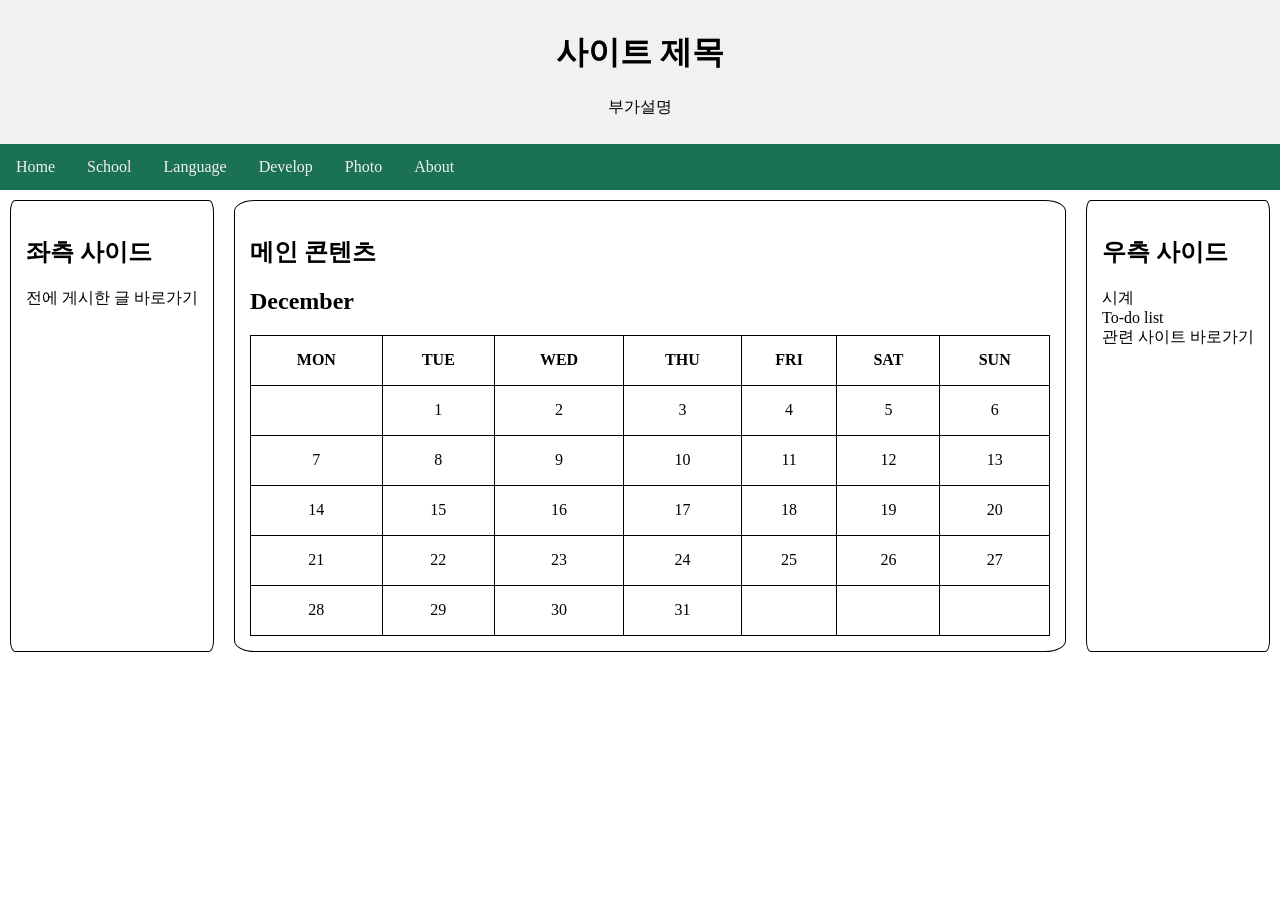
==== index.html @ 1baa9abf "border 및 calendar 설정" ====
<!doctype html>
<html>
  <head>
    <meta charset="utf-8" />
    <meta name="viewport" content="width=device-width, initial-scale=1" />
    <title>Document</title>
    <link href="CSS/style.css" rel="stylesheet" />
    <link href="CSS/calendar.css" rel="stylesheet" />
  </head>
  <body>
    <header>
      <h1>사이트 제목</h1>
      <p>부가설명</p>
    </header>

    <ul class="topnav">
      <li><a href="#">Home</a></li>
      <li><a href="#">School</a></li>
      <li><a href="#">Language</a></li>
      <li><a href="#">Develop</a></li>
      <li><a href="#">Photo</a></li>
      <li><a href="#">About</a></li>
    </ul>

    <div class="flex-container">
      <div>
        <h2 class="left-side">좌측 사이드</h2>
        <p>전에 게시한 글 바로가기</p>
      </div>

      <div class="calendar-content">
        <h2 class="main">메인 콘텐츠</h2>
        <div id="month"></div>
        <div id="calendar"></div>
        <script src="JS/script.js"></script>
        <script>
          try {
            if (
              typeof printMonth === "function" &&
              typeof printfCalender === "function"
            ) {
              printMonth();
              printfCalender();
            } else {
              console.error("달력 함수가 로드되지 않았습니다.");
            }
          } catch (e) {
            console.error("달력 생성 중 오류:", e.message);
          }
        </script>
      </div>

      <div>
        <h2 class="right-side">우측 사이드</h2>
        <div class="clock">시계</div>
        <div class="Todo">To-do list</div>
        <div class="other-site">관련 사이트 바로가기</div>
      </div>
    </div>
  </body>
</html>
---- CSS/style.css ----
* {
  box-sizing: border-box;
}

body {
  margin: 0;
  padding: 0;
}

header {
  background-color: #f1f1f1;
  padding: 10px;
  text-align: center;
}
ul.topnav {
  display: flex;
  list-style-type: none;
  margin: 0;
  padding: 0;
  background-color: #1b7154;
}
ul.topnav li a {
  display: block;
  color: #f1f1f1;
  padding: 14px 16px;
  text-decoration: none;
}

ul.topnav li a:hover {
  background-color: #dddddd;
  color: black;
}

div.flex-container {
  display: flex;
  flex-direction: row;
}

div.flex-container > div {
  margin: 10px;
  border-color: #001101;
  border: 1px solid;
  border-radius: 2.5%;
  padding: 15px;
}

@media screen and (max-width: 600px) {
  div.flex-container {
    flex-direction: column;
  }
}
---- CSS/calendar.css ----
.calendar-content {
  /* calender-content에서 수정 */
  flex: 2; /* 달력 공간을 더 넓게 설정 */
}

.calendar-content table {
  border-collapse: collapse;
  width: 100%;
}

.calendar-content td,
.calendar-content th {
  border: 1px solid black; /* 구분을 위해 테두리 추가 */
  height: 50px;
  text-align: center;
}
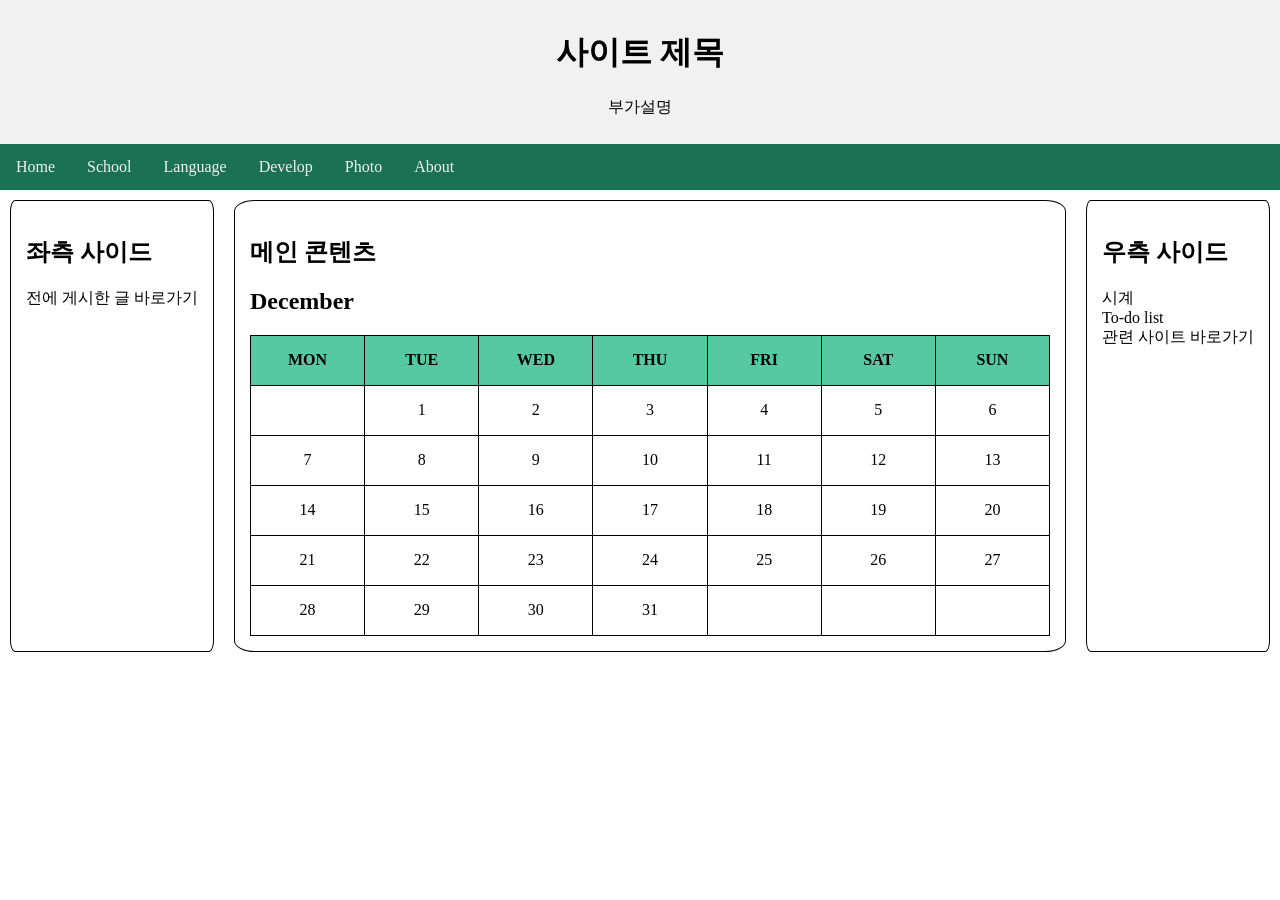
==== commit 674e7fdd: "calendar 수정" ====
--- a/index.html
+++ b/index.html
@@ -37,10 +37,10 @@
           try {
             if (
               typeof printMonth === "function" &&
-              typeof printfCalender === "function"
+              typeof printfCalendar === "function"
             ) {
               printMonth();
-              printfCalender();
+              printfCalendar();
             } else {
               console.error("달력 함수가 로드되지 않았습니다.");
             }
--- a/CSS/calendar.css
+++ b/CSS/calendar.css
@@ -6,11 +6,17 @@
 .calendar-content table {
   border-collapse: collapse;
   width: 100%;
+  table-layout: fixed;
 }
 
 .calendar-content td,
 .calendar-content th {
-  border: 1px solid black; /* 구분을 위해 테두리 추가 */
+  border: 1px solid black;
   height: 50px;
   text-align: center;
 }
+
+.calendar-content th {
+  background-color: #56c9a3;
+  color: rgb(0, 0, 0);
+}
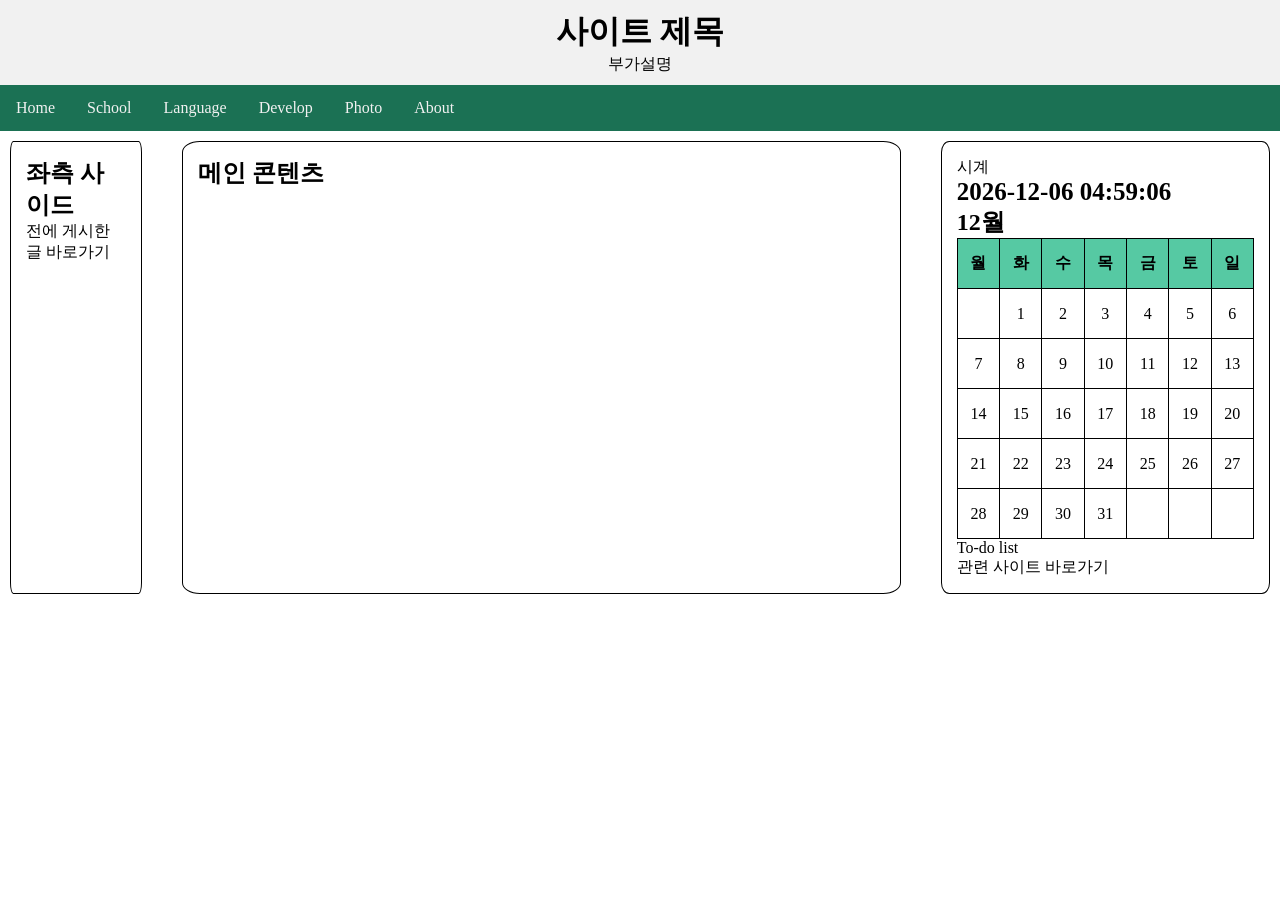
==== commit ca9b9a61: "반응형 웹 디자인으로 변경 및 구상도 변경" ====
--- a/index.html
+++ b/index.html
@@ -6,6 +6,8 @@
     <title>Document</title>
     <link href="CSS/style.css" rel="stylesheet" />
     <link href="CSS/calendar.css" rel="stylesheet" />
+    <link href="CSS/left_side.css" rel="stylesheet" />
+    <link href="CSS/right_side.css" rel="stylesheet" />
   </head>
   <body>
     <header>
@@ -21,41 +23,51 @@
       <li><a href="#">Photo</a></li>
       <li><a href="#">About</a></li>
     </ul>
+    <div class="flex-box">
+      <div class="flex-container">
+        <div class="left-side">
+          <h2>좌측 사이드</h2>
+          <p>전에 게시한 글 바로가기</p>
+        </div>
 
-    <div class="flex-container">
-      <div>
-        <h2 class="left-side">좌측 사이드</h2>
-        <p>전에 게시한 글 바로가기</p>
-      </div>
+        <div class="main-content">
+          <h2 class="main">메인 콘텐츠</h2>
+        </div>
 
-      <div class="calendar-content">
-        <h2 class="main">메인 콘텐츠</h2>
-        <div id="month"></div>
-        <div id="calendar"></div>
-        <script src="JS/script.js"></script>
-        <script>
-          try {
-            if (
-              typeof printMonth === "function" &&
-              typeof printfCalendar === "function"
-            ) {
-              printMonth();
-              printfCalendar();
-            } else {
-              console.error("달력 함수가 로드되지 않았습니다.");
-            }
-          } catch (e) {
-            console.error("달력 생성 중 오류:", e.message);
-          }
-        </script>
-      </div>
-
-      <div>
-        <h2 class="right-side">우측 사이드</h2>
-        <div class="clock">시계</div>
-        <div class="Todo">To-do list</div>
-        <div class="other-site">관련 사이트 바로가기</div>
+        <div class="right-side">
+          <div class="clock">
+            시계
+            <div class="clock-digital" id="clock_digital">
+              <script src="JS/clock_script.js"></script>
+            </div>
+          </div>
+          <div class="calendar-content">
+            <div class="clock-digital" id="clock_digital">
+              <script src="JS/clock_script.js"></script>
+            </div>
+            <div id="month"></div>
+            <div id="calendar"></div>
+          </div>
+          <div class="Todo">To-do list</div>
+          <div class="other-site">관련 사이트 바로가기</div>
+        </div>
       </div>
     </div>
   </body>
+  <script src="JS/calendar_script.js"></script>
+  <script>
+    try {
+      if (
+        typeof printMonth === "function" &&
+        typeof printfCalendar === "function"
+      ) {
+        printMonth();
+        printfCalendar();
+      } else {
+        console.error("달력 함수가 로드되지 않았습니다.");
+      }
+    } catch (e) {
+      console.error("달력 생성 중 오류:", e.message);
+    }
+  </script>
 </html>
--- a/CSS/style.css
+++ b/CSS/style.css
@@ -1,8 +1,5 @@
 * {
   box-sizing: border-box;
-}
-
-body {
   margin: 0;
   padding: 0;
 }
@@ -30,22 +27,58 @@
   background-color: #dddddd;
   color: black;
 }
-
-div.flex-container {
+/* 3단 레이아웃을 감싸는 컨테이너 */
+.flex-container {
   display: flex;
   flex-direction: row;
+  width: 100%;
+  gap: 20px; /* 요소 간격 */
 }
 
-div.flex-container > div {
-  margin: 10px;
-  border-color: #001101;
-  border: 1px solid;
-  border-radius: 2.5%;
-  padding: 15px;
+/* 좌측 사이드바: 고정 크기 또는 최소 크기 확보 */
+.left-side {
+  flex: 0.3 0.3 120px; /* grow: 1, shrink: 1, basis: 200px */
+  min-width: 100px; /* 내용이 잘리는 에러 방지 */
 }
 
-@media screen and (max-width: 600px) {
-  div.flex-container {
-    flex-direction: column;
+/* 메인 콘텐츠: 사이드바보다 더 넓은 비율 유지 */
+.main-content {
+  flex: 3 1 600px; /* 메인이 더 많은 공간을 차지하도록 설정 */
+  min-width: 420px; /* 모바일 최소 화면에서도 버틸 수 있는 하한선 */
+}
+
+/* 우측 사이드바 */
+.right-side {
+  flex: 2 2 250px;
+  min-width: 150px;
+}
+
+/* 반응형 웹 디자인을 위한 미디어 쿼리 
+  태블릿 및 모바일 환경(1024px 이하)에서 레이아웃 붕괴 방지
+*/
+@media (max-width: 1024px) {
+  .flex-container {
+    flex-direction: column; /* 세로 배치로 전환 */
+  }
+
+  .left-side,
+  .right-side {
+    flex: 1 1 50%; /* 모든 영역이 가로 너비를 가득 채우도록 변경 */
+    min-width: 0; /* 세로 배치에서는 최소 너비 제한 해제 */
+  }
+
+  .main-content {
+    flex: 1 1 100%; /* 모든 영역이 가로 너비를 가득 채우도록 변경 */
+    min-width: 0; /* 세로 배치에서는 최소 너비 제한 해제 */
+  }
+  /* 모바일에서 우측 위젯(시계, 달력)을 하단으로 내리거나 순서 조정 가능 */
+  .left-side {
+    order: 2; /* 카테고리를 메인 아래로 */
+  }
+  .main-content {
+    order: 1; /* 글 내용이 모바일에서 가장 먼저 보이도록 설정 */
+  }
+  .right-side {
+    order: 3; /* 위젯들을 가장 아래로 */
   }
 }
--- a/CSS/right_side.css
+++ b/CSS/right_side.css
@@ -0,0 +1,17 @@
+* {
+  box-sizing: border-box;
+  margin: 0;
+  padding: 0;
+}
+
+div.flex-container > div {
+  margin: 10px;
+  border-color: #001101;
+  border: 1px solid;
+  border-radius: 2.5%;
+  padding: 15px;
+}
+.clock-digital {
+  font-size: 25px;
+  font-weight: bold;
+}
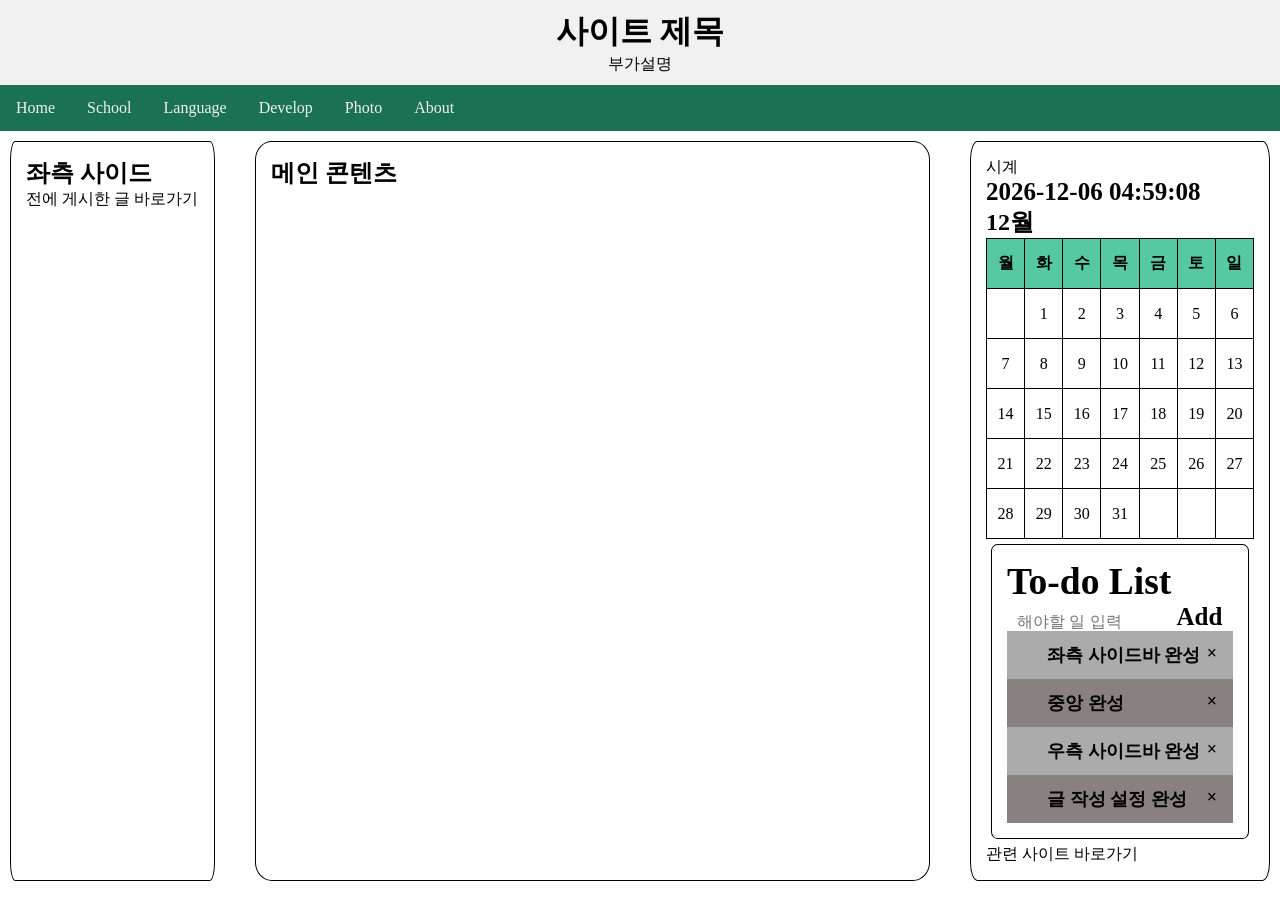
==== commit 5af0141b: "To-do List 완성" ====
--- a/index.html
+++ b/index.html
@@ -37,18 +37,23 @@
         <div class="right-side">
           <div class="clock">
             시계
-            <div class="clock-digital" id="clock_digital">
-              <script src="JS/clock_script.js"></script>
-            </div>
+            <div class="clock-digital" id="clock_digital"></div>
           </div>
           <div class="calendar-content">
-            <div class="clock-digital" id="clock_digital">
-              <script src="JS/clock_script.js"></script>
-            </div>
             <div id="month"></div>
             <div id="calendar"></div>
           </div>
-          <div class="Todo">To-do list</div>
+          <div class="Todo" id="Todo">
+            <h2>To-do List</h2>
+            <input type="text" id="TodoInput" placeholder="해야할 일 입력" />
+            <span onclick="addTodo()" class="add-btn">Add</span>
+            <ul class="List" id="List">
+              <li>좌측 사이드바 완성</li>
+              <li>중앙 완성</li>
+              <li>우측 사이드바 완성</li>
+              <li>글 작성 설정 완성</li>
+            </ul>
+          </div>
           <div class="other-site">관련 사이트 바로가기</div>
         </div>
       </div>
@@ -70,4 +75,6 @@
       console.error("달력 생성 중 오류:", e.message);
     }
   </script>
+  <script src="JS/clock_script.js"></script>
+  <script src="JS/To_do.js"></script>
 </html>
--- a/CSS/style.css
+++ b/CSS/style.css
@@ -37,8 +37,8 @@
 
 /* 좌측 사이드바: 고정 크기 또는 최소 크기 확보 */
 .left-side {
-  flex: 0.3 0.3 120px; /* grow: 1, shrink: 1, basis: 200px */
-  min-width: 100px; /* 내용이 잘리는 에러 방지 */
+  flex: 1 1 180px; /* grow: 1, shrink: 1, basis: 200px */
+  min-width: 150px; /* 내용이 잘리는 에러 방지 */
 }
 
 /* 메인 콘텐츠: 사이드바보다 더 넓은 비율 유지 */
@@ -63,7 +63,7 @@
 
   .left-side,
   .right-side {
-    flex: 1 1 50%; /* 모든 영역이 가로 너비를 가득 채우도록 변경 */
+    flex: 1 1 100%; /* 모든 영역이 가로 너비를 가득 채우도록 변경 */
     min-width: 0; /* 세로 배치에서는 최소 너비 제한 해제 */
   }
 
--- a/CSS/right_side.css
+++ b/CSS/right_side.css
@@ -15,3 +15,124 @@
   font-size: 25px;
   font-weight: bold;
 }
+.Todo {
+  font-size: 25px;
+  font-weight: bold;
+  box-sizing: border-box;
+  margin: 5px;
+  border-color: #001101;
+  border: 1px solid;
+  border-radius: 2.5%;
+  padding: 15px;
+}
+
+.Todo ul {
+  margin: 0;
+  padding: 0;
+}
+
+/* Style the list items */
+.Todo ul li {
+  cursor: pointer;
+  position: relative;
+  padding: 12px 8px 12px 40px;
+  list-style-type: none;
+  background: #898080;
+  font-size: 18px;
+  transition: 0.2s;
+
+  /* make the list items unselectable */
+  -webkit-user-select: none;
+  -moz-user-select: none;
+  -ms-user-select: none;
+  user-select: none;
+}
+
+/* Set all odd list items to a different color (zebra-stripes) */
+.Todo ul li:nth-child(odd) {
+  background: #ababab;
+}
+
+/* Darker background-color on hover */
+.Todo ul li:hover {
+  background: #d0c4c4;
+}
+
+/* When clicked on, add a background color and strike out text */
+.Todo ul li.checked {
+  background: #bdbbbb;
+  color: #888888;
+  text-decoration: line-through;
+}
+
+/* Add a "checked" mark when clicked on */
+.Todo ul li.checked::before {
+  content: "";
+  position: absolute;
+  border-color: #968c8c;
+  border-style: solid;
+  border-width: 0 2px 2px 0;
+  top: 10px;
+  left: 16px;
+  transform: rotate(45deg);
+  height: 15px;
+  width: 7px;
+}
+
+/* Style the close button */
+.Todo .close {
+  position: absolute;
+  right: 0;
+  top: 0;
+  padding: 12px 16px 12px 16px;
+}
+
+.Todo .close:hover {
+  background-color: #f44336;
+  color: rgb(133, 115, 115);
+}
+
+/* Style the header */
+.Todo .header {
+  background-color: #f44336;
+  padding: 30px 40px;
+  color: white;
+  text-align: center;
+}
+
+/* Clear floats after the header */
+.Todo .header:after {
+  content: "";
+  display: table;
+  clear: both;
+}
+
+/* Style the input */
+.Todo input {
+  margin: 0;
+  border: none;
+  border-radius: 0;
+  width: 75%;
+  padding: 10px;
+  float: left;
+  font-size: 16px;
+}
+
+/* Style the "Add" button */
+.Todo .addBtn {
+  padding: 10px;
+  margin: 3px;
+  width: 25%;
+  background: #b0b48c;
+  color: #555;
+  float: left;
+  text-align: center;
+  font-size: 16px;
+  cursor: pointer;
+  transition: 0.3s;
+  border-radius: 0;
+}
+
+.Todo .addBtn:hover {
+  background-color: #949494;
+}
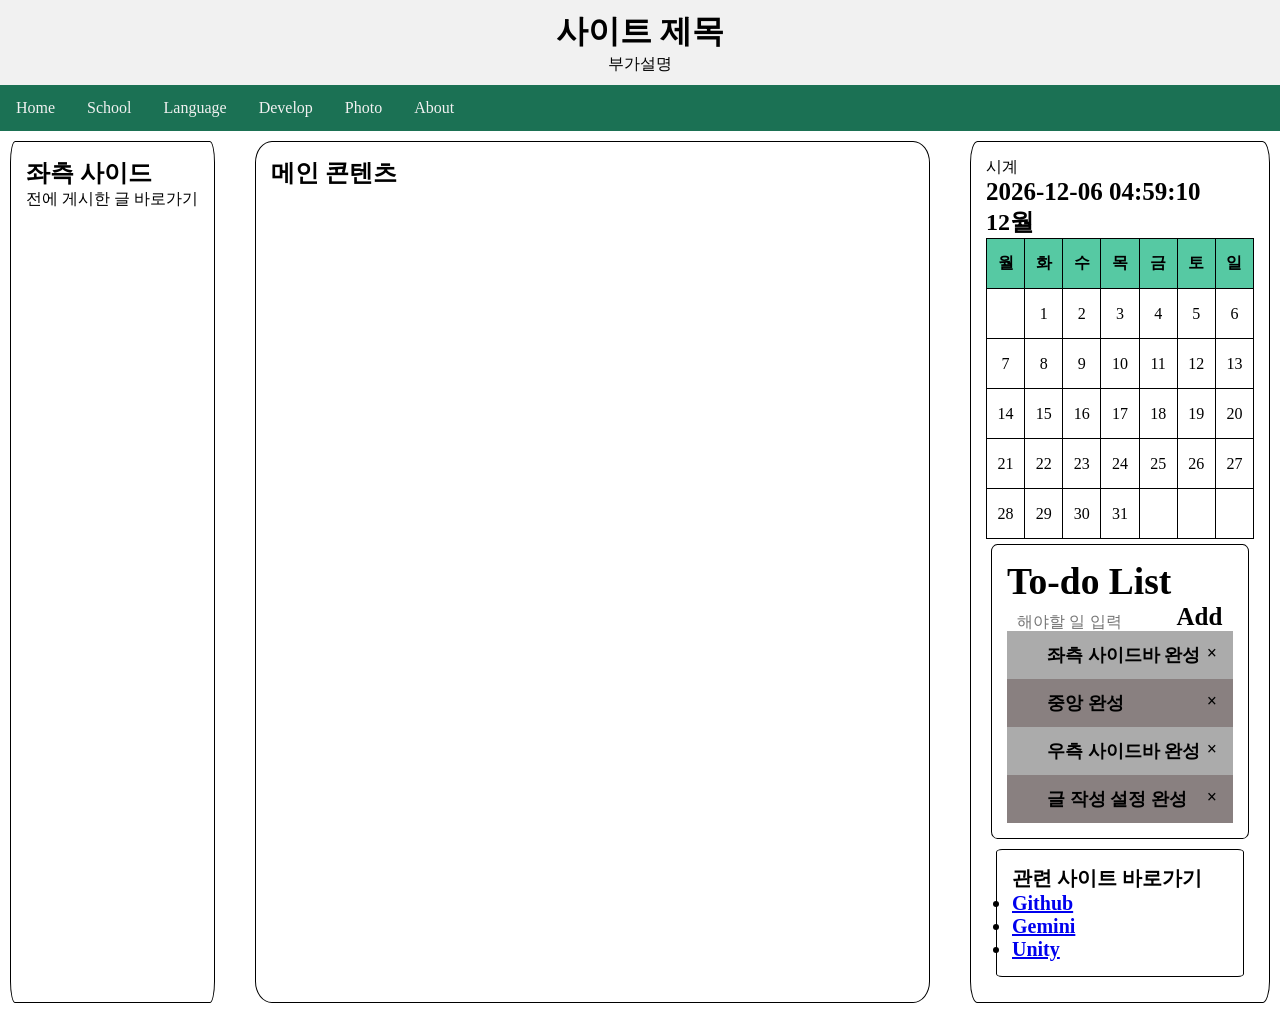
==== commit 62ca8ce8: "other-site 완성" ====
--- a/index.html
+++ b/index.html
@@ -54,7 +54,14 @@
               <li>글 작성 설정 완성</li>
             </ul>
           </div>
-          <div class="other-site">관련 사이트 바로가기</div>
+          <div class="other-site">
+            관련 사이트 바로가기
+            <ul class="right-side-nav">
+              <li><a href="https://github.com/Seacuel/web_pf">Github</a></li>
+              <li><a href="https://gemini.google.com/">Gemini</a></li>
+              <li><a href="https://unity.com/kr">Unity</a></li>
+            </ul>
+          </div>
         </div>
       </div>
     </div>
--- a/CSS/right_side.css
+++ b/CSS/right_side.css
@@ -3,7 +3,6 @@
   margin: 0;
   padding: 0;
 }
-
 div.flex-container > div {
   margin: 10px;
   border-color: #001101;
@@ -11,27 +10,27 @@
   border-radius: 2.5%;
   padding: 15px;
 }
+
 .clock-digital {
   font-size: 25px;
   font-weight: bold;
 }
+
 .Todo {
   font-size: 25px;
   font-weight: bold;
   box-sizing: border-box;
+  margin-top: 10px;
   margin: 5px;
   border-color: #001101;
   border: 1px solid;
   border-radius: 2.5%;
   padding: 15px;
 }
-
 .Todo ul {
   margin: 0;
   padding: 0;
 }
-
-/* Style the list items */
 .Todo ul li {
   cursor: pointer;
   position: relative;
@@ -47,25 +46,17 @@
   -ms-user-select: none;
   user-select: none;
 }
-
-/* Set all odd list items to a different color (zebra-stripes) */
 .Todo ul li:nth-child(odd) {
   background: #ababab;
 }
-
-/* Darker background-color on hover */
 .Todo ul li:hover {
   background: #d0c4c4;
 }
-
-/* When clicked on, add a background color and strike out text */
 .Todo ul li.checked {
   background: #bdbbbb;
   color: #888888;
   text-decoration: line-through;
 }
-
-/* Add a "checked" mark when clicked on */
 .Todo ul li.checked::before {
   content: "";
   position: absolute;
@@ -78,36 +69,27 @@
   height: 15px;
   width: 7px;
 }
-
-/* Style the close button */
 .Todo .close {
   position: absolute;
   right: 0;
   top: 0;
   padding: 12px 16px 12px 16px;
 }
-
 .Todo .close:hover {
   background-color: #f44336;
   color: rgb(133, 115, 115);
 }
-
-/* Style the header */
 .Todo .header {
   background-color: #f44336;
   padding: 30px 40px;
   color: white;
   text-align: center;
 }
-
-/* Clear floats after the header */
 .Todo .header:after {
   content: "";
   display: table;
   clear: both;
 }
-
-/* Style the input */
 .Todo input {
   margin: 0;
   border: none;
@@ -117,8 +99,6 @@
   float: left;
   font-size: 16px;
 }
-
-/* Style the "Add" button */
 .Todo .addBtn {
   padding: 10px;
   margin: 3px;
@@ -132,7 +112,16 @@
   transition: 0.3s;
   border-radius: 0;
 }
-
 .Todo .addBtn:hover {
   background-color: #949494;
 }
+
+.other-site {
+  margin: 10px;
+  border-color: #001101;
+  border: 1px solid;
+  border-radius: 2.5%;
+  padding: 15px;
+  font-size: 20px;
+  font-weight: bold;
+}
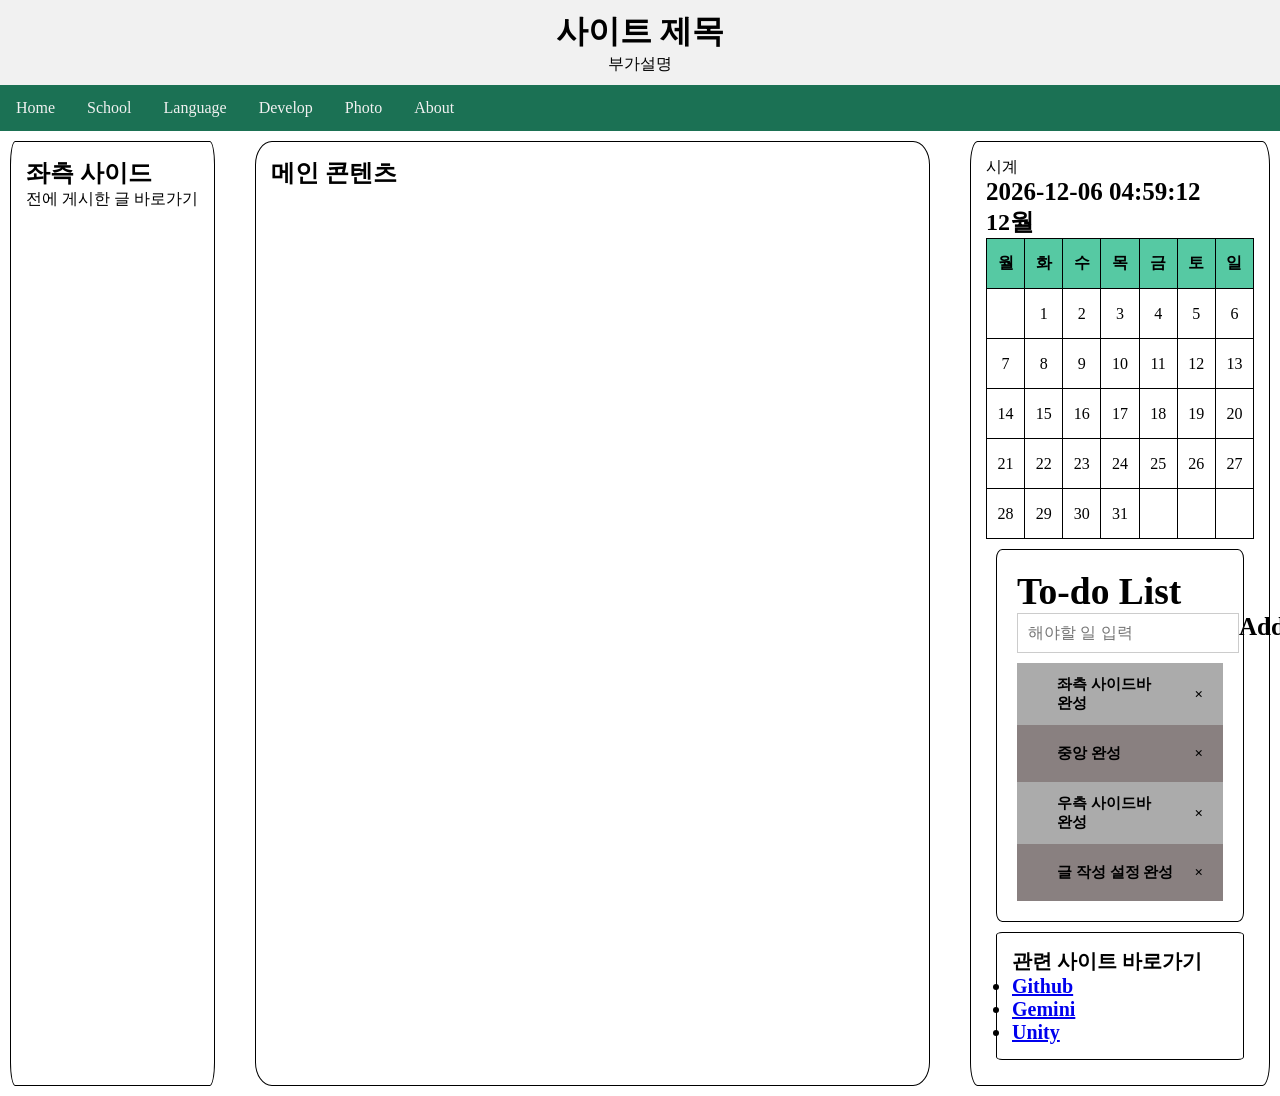
==== commit 06236dfe: "링크 추가" ====
--- a/index.html
+++ b/index.html
@@ -17,11 +17,15 @@
 
     <ul class="topnav">
       <li><a href="#">Home</a></li>
-      <li><a href="#">School</a></li>
-      <li><a href="#">Language</a></li>
-      <li><a href="#">Develop</a></li>
-      <li><a href="#">Photo</a></li>
-      <li><a href="#">About</a></li>
+      <li>
+        <a href="https://cyber.chungwoon.ac.kr">School</a>
+      </li>
+      <li><a href="https://www.w3schools.com/">Language</a></li>
+      <li>
+        <a href="https://school.programmers.co.kr/learn/challenges">Develop</a>
+      </li>
+      <li><a href="https://www.fujifilm-korea.co.kr/">Photo</a></li>
+      <li><a href="https://github.com/">About</a></li>
     </ul>
     <div class="flex-box">
       <div class="flex-container">
@@ -45,8 +49,10 @@
           </div>
           <div class="Todo" id="Todo">
             <h2>To-do List</h2>
-            <input type="text" id="TodoInput" placeholder="해야할 일 입력" />
-            <span onclick="addTodo()" class="add-btn">Add</span>
+            <div class="input-group">
+              <input type="text" id="TodoInput" placeholder="해야할 일 입력" />
+              <span onclick="addTodo()" class="add-btn">Add</span>
+            </div>
             <ul class="List" id="List">
               <li>좌측 사이드바 완성</li>
               <li>중앙 완성</li>
--- a/CSS/right_side.css
+++ b/CSS/right_side.css
@@ -20,24 +20,28 @@
   font-size: 25px;
   font-weight: bold;
   box-sizing: border-box;
-  margin-top: 10px;
-  margin: 5px;
+  margin-top: 15px;
+  margin: 10px;
   border-color: #001101;
   border: 1px solid;
   border-radius: 2.5%;
-  padding: 15px;
+  padding: 20px;
 }
 .Todo ul {
   margin: 0;
   padding: 0;
 }
 .Todo ul li {
+  font-size: 15px;
   cursor: pointer;
+  display: flex;
+  justify-content: space-between;
+  align-items: center;
   position: relative;
   padding: 12px 8px 12px 40px;
   list-style-type: none;
+  word-break: keep-all;
   background: #898080;
-  font-size: 18px;
   transition: 0.2s;
 
   /* make the list items unselectable */
@@ -65,53 +69,44 @@
   border-width: 0 2px 2px 0;
   top: 10px;
   left: 16px;
-  transform: rotate(45deg);
+  transform: translateY(-50%) rotate(45deg);
   height: 15px;
   width: 7px;
 }
 .Todo .close {
-  position: absolute;
-  right: 0;
-  top: 0;
-  padding: 12px 16px 12px 16px;
+  padding: 8px 12px;
+  font-weight: bold;
 }
 .Todo .close:hover {
   background-color: #f44336;
   color: rgb(133, 115, 115);
 }
-.Todo .header {
-  background-color: #f44336;
-  padding: 30px 40px;
-  color: white;
-  text-align: center;
+.Todo .input-group {
+  display: flex;
+  margin-bottom: 10px; /* 리스트와의 간격 확보 */
 }
-.Todo .header:after {
-  content: "";
-  display: table;
-  clear: both;
-}
+
 .Todo input {
   margin: 0;
-  border: none;
+  border: 1px solid #ccc;
   border-radius: 0;
-  width: 75%;
+  flex: 3; /* 75% 비율을 flex-grow로 대체 */
   padding: 10px;
-  float: left;
   font-size: 16px;
 }
+
 .Todo .addBtn {
   padding: 10px;
-  margin: 3px;
-  width: 25%;
+  margin: 0; /* 기존 margin 3px가 정렬을 엇나가지 않게 0으로 초기화 */
+  flex: 1; /* 25% 비율 */
   background: #b0b48c;
   color: #555;
-  float: left;
   text-align: center;
   font-size: 16px;
   cursor: pointer;
   transition: 0.3s;
-  border-radius: 0;
 }
+
 .Todo .addBtn:hover {
   background-color: #949494;
 }
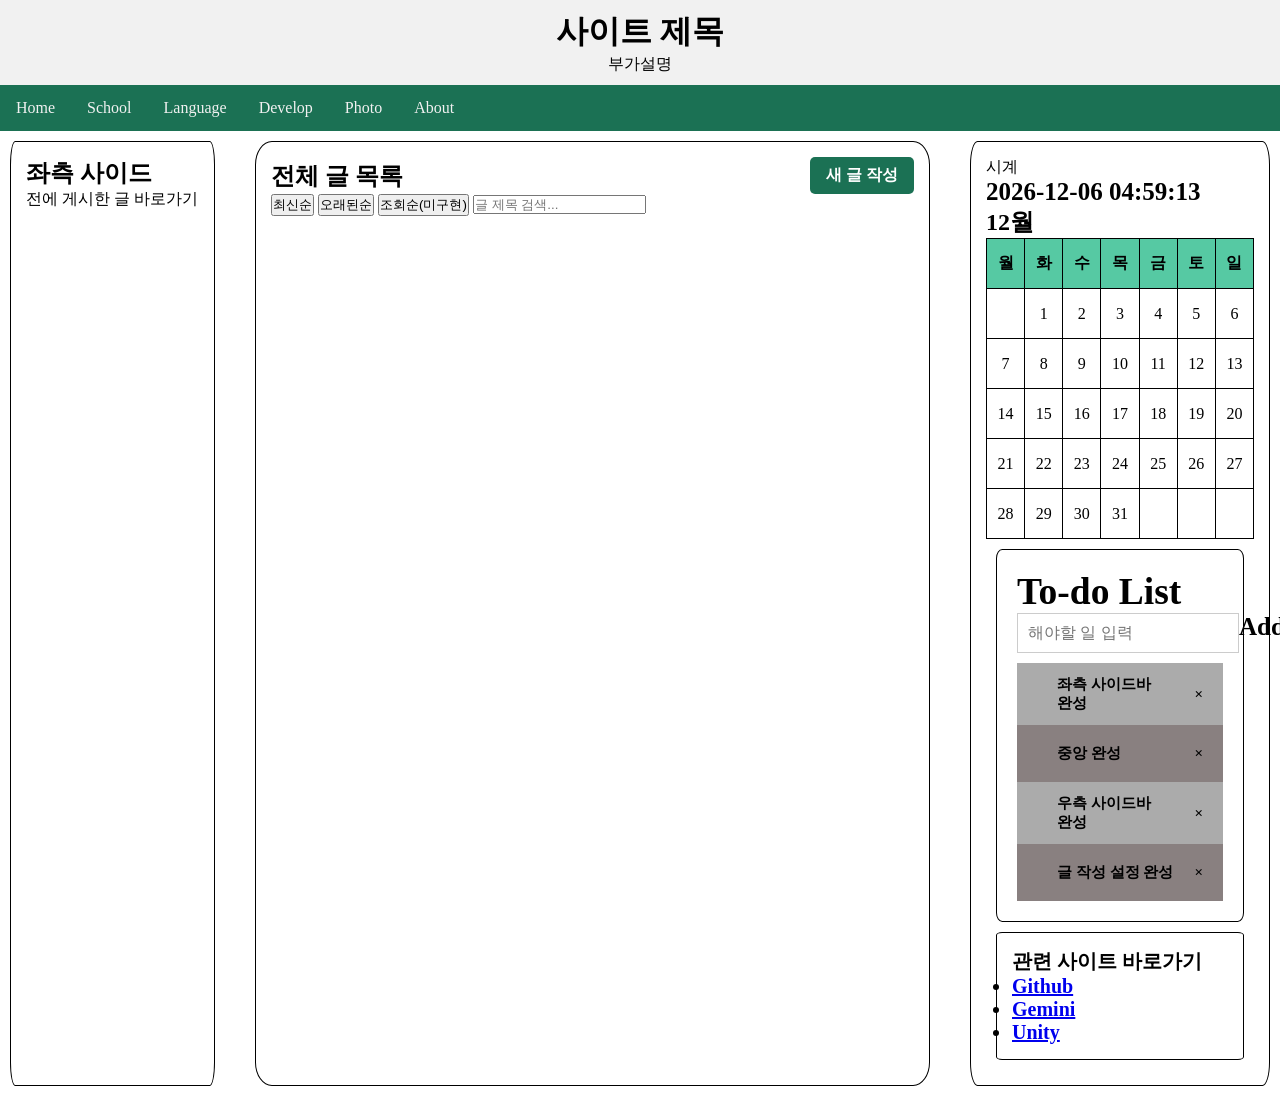
==== commit ecc641d0: "글작성 기능 완성" ====
--- a/index.html
+++ b/index.html
@@ -4,6 +4,7 @@
     <meta charset="utf-8" />
     <meta name="viewport" content="width=device-width, initial-scale=1" />
     <title>Document</title>
+    <!-- CSS 연결 -->
     <link href="CSS/style.css" rel="stylesheet" />
     <link href="CSS/calendar.css" rel="stylesheet" />
     <link href="CSS/left_side.css" rel="stylesheet" />
@@ -16,7 +17,8 @@
     </header>
 
     <ul class="topnav">
-      <li><a href="#">Home</a></li>
+      <!-- 상단 바로가기 링크 구현-->
+      <li><a href="https://seacuel.github.io/web_pf/">Home</a></li>
       <li>
         <a href="https://cyber.chungwoon.ac.kr">School</a>
       </li>
@@ -28,19 +30,63 @@
       <li><a href="https://github.com/">About</a></li>
     </ul>
     <div class="flex-box">
+      <!-- 전체 콘텐츠를 감싸는 레이아웃(컨테이너)-->
       <div class="flex-container">
         <div class="left-side">
+          <!-- 좌측 사이드바를 위한 공간 생성-->
           <h2>좌측 사이드</h2>
           <p>전에 게시한 글 바로가기</p>
         </div>
 
-        <div class="main-content">
-          <h2 class="main">메인 콘텐츠</h2>
-        </div>
+        <main class="main-content">
+          <!--  현재 web_pf에 있어서 가장 핵심적인 요소 [글 작성]
+                글 작성과 검색, 정렬 기능 구현
+                1) 글 작성
+                  - 현재로서는 단순 타이핑으로만 글 제목과 내용을 작성할 수 있게 함.
+                  작성된 글은 localstrage에 저장.
+                  저장한 글은 좌측 사이드바 '전에 게시한 글 바로가기'에 해당하므로
+                  글 제목과 함께 작성날짜를 보여주며 link 형식으로 활용
+                  => 이후 작성된 글을 수정, 삭제하는 기능도 구현할 예정
+                2) 검색
+                  - 글 제목을 적어 검색하면 제목에 같은 단어가 포함되어 있는 글을 검색해주는 기능
+                  => 글이 localrestorage에 저장되어 있다면 글 제목을 문자열로 가져와 검색한 단어와 비교하여
+                     일치한다면 '검색결과'와 함께 나열해줘서 보여주는 기능
+                3) 정렬
+                  - 글 작성할 때 작성날짜를 같이 저장하여 해당 날짜를 바탕으로 '최신', '오래된 순'으로 정렬
+                  => 이후 작성된 글을 들어갈 때 마다 증가하는 count를 만들어 조회수를 구현한 뒤
+                     조회순을 기준으로한 정렬도 구현할 예정
+        -->
+          <div class="main-header card">
+            <div class="header-title-row">
+              <h2>전체 글 목록</h2>
+              <a href="write.html" target="_blank" class="btn-write"
+                >새 글 작성</a
+              >
+            </div>
+
+            <div class="sort-bar">
+              <button>최신순</button>
+              <button>오래된순</button>
+              <button title="미구현">조회순(미구현)</button>
+              <input
+                type="text"
+                class="search-input"
+                placeholder="글 제목 검색..."
+              />
+            </div>
+          </div>
+        </main>
 
         <div class="right-side">
           <div class="clock">
             시계
+            <!--  Js로 웹 사이트 내에 보여줄 디지털 시계 구현
+                  비고 - 원래는 아날로그 시계를 구현하려 했으나
+                        아날로그 시계를 구현하려면 canvas, svg 등 그래픽 요소를 활용해서 제작해야 하므로
+                        제작 시간이 오래 걸리고 js로만 구현하기 어렵다고 판단하여 디지털 시계로 노선 변경
+                        이후 아날로그 시계를 구현하여 '디지털' / '아날로그' 버튼을 만들어서
+                        사용자가 원하는 시계 형태로 볼 수 있게 하는 것이 목표
+            -->
             <div class="clock-digital" id="clock_digital"></div>
           </div>
           <div class="calendar-content">
@@ -48,6 +94,13 @@
             <div id="calendar"></div>
           </div>
           <div class="Todo" id="Todo">
+            <!--  To-do List를 구현하기 위해 css로 간단한 입력, 목록을 만들고
+                  Js로 입력 내용을 목록에 구현하는 로직을 구현
+                  비고 - To-do List를 만들고 잘 작동하나
+                        체크리스트 기능을 하지 못 함.
+                        why?  목록에 있는 글을 누르면 글자에 빗금 표시와 함께 완료된 것으로 표현할 생각이였으나
+                              현재로는 단순 글 목록 저장하는 형태가 되어버림
+            -->
             <h2>To-do List</h2>
             <div class="input-group">
               <input type="text" id="TodoInput" placeholder="해야할 일 입력" />
@@ -72,7 +125,9 @@
       </div>
     </div>
   </body>
+  <!-- js로 구현한 캘린더.js 파일을 불러오는 script -->
   <script src="JS/calendar_script.js"></script>
+  <!-- 캘린더를 불러올 때 month와 캘린더 함수가 정의 되어있는지를 확인 -->
   <script>
     try {
       if (
--- a/CSS/style.css
+++ b/CSS/style.css
@@ -42,7 +42,8 @@
 }
 
 /* 메인 콘텐츠: 사이드바보다 더 넓은 비율 유지 */
-.main-content {
+.main-content,
+.main-header card {
   flex: 3 1 600px; /* 메인이 더 많은 공간을 차지하도록 설정 */
   min-width: 420px; /* 모바일 최소 화면에서도 버틸 수 있는 하한선 */
 }
@@ -67,7 +68,8 @@
     min-width: 0; /* 세로 배치에서는 최소 너비 제한 해제 */
   }
 
-  .main-content {
+  .main-content,
+  .main-header card {
     flex: 1 1 100%; /* 모든 영역이 가로 너비를 가득 채우도록 변경 */
     min-width: 0; /* 세로 배치에서는 최소 너비 제한 해제 */
   }
@@ -75,10 +77,84 @@
   .left-side {
     order: 2; /* 카테고리를 메인 아래로 */
   }
-  .main-content {
+  .main-content,
+  .main-header card {
     order: 1; /* 글 내용이 모바일에서 가장 먼저 보이도록 설정 */
   }
   .right-side {
     order: 3; /* 위젯들을 가장 아래로 */
   }
 }
+.main-content,
+.main-header card {
+  margin: 10px;
+  border-color: #001101;
+  border: 1px solid;
+  border-radius: 2.5%;
+  padding: 15px;
+}
+.header-title-row {
+  display: flex;
+  justify-content: space-between;
+  align-items: center;
+}
+
+.btn-write {
+  background-color: #1b7154;
+  color: white;
+  padding: 8px 16px;
+  text-decoration: none;
+  border-radius: 5px;
+  font-weight: bold;
+  transition: 0.3s;
+}
+
+.btn-write:hover {
+  background-color: #145942;
+}
+.post-link {
+  text-decoration: none; /* 밑줄 제거 */
+  color: inherit; /* 부모 요소의 글자색(검은색 등)을 그대로 따라감 */
+  display: block; /* a 태그가 박스 전체 영역을 차지하도록 블록화 */
+  margin-bottom: 20px;
+}
+
+/* 포스트 카드 디자인 (기존 .card와 결합) */
+.post-card {
+  border: 1px solid #eee;
+  transition:
+    transform 0.2s ease,
+    box-shadow 0.2s ease; /* 부드러운 애니메이션 준비 */
+  background: white;
+  border-radius: 10px;
+  padding: 20px;
+}
+
+/* 마우스를 올렸을 때(Hover) 상호작용 디자인 */
+.post-link:hover .post-card {
+  transform: translateY(-5px); /* 위로 5px 떠오름 */
+  box-shadow: 0 8px 20px rgba(0, 0, 0, 0.15); /* 그림자를 진하게 만들어 입체감 부여 */
+}
+
+.post-info h3 {
+  margin-bottom: 10px;
+  color: #2c3e50;
+}
+
+/* 내용 일부만 보여주기 (CSS 말줄임표 처리) */
+.post-snippet {
+  color: #666;
+  margin-bottom: 15px;
+  line-height: 1.5;
+
+  /* 멀티라인 말줄임표를 위한 필수 웹킷 속성 */
+  display: -webkit-box;
+  -webkit-line-clamp: 3; /* 최대 3줄까지만 표시 */
+  -webkit-box-orient: vertical;
+  overflow: hidden; /* 영역을 벗어나는 텍스트 숨김 */
+}
+
+.post-date {
+  color: #999;
+  font-size: 0.85em;
+}
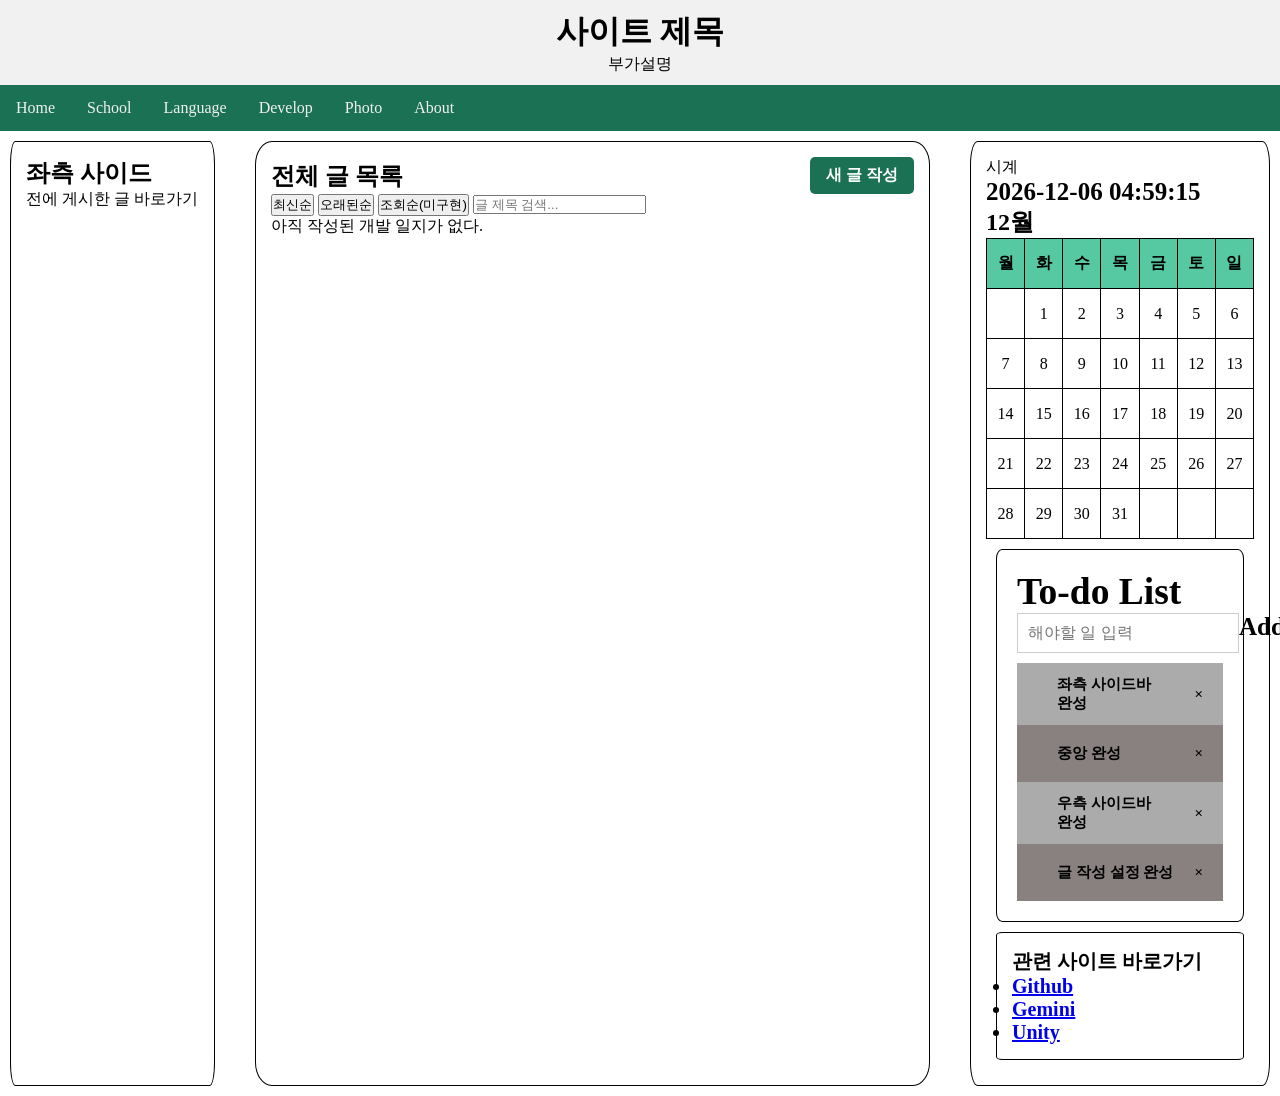
==== commit dd0ec2eb: "글 작성 기능 완료" ====
--- a/index.html
+++ b/index.html
@@ -75,6 +75,7 @@
               />
             </div>
           </div>
+          <div id="post-list" class="post-list"></div>
         </main>
 
         <div class="right-side">
@@ -124,25 +125,25 @@
         </div>
       </div>
     </div>
+
+    <script src="JS/calendar_script.js"></script>
+    <script>
+      try {
+        if (
+          typeof printMonth === "function" &&
+          typeof printfCalendar === "function"
+        ) {
+          printMonth();
+          printfCalendar();
+        } else {
+          console.error("달력 함수가 로드되지 않았습니다.");
+        }
+      } catch (e) {
+        console.error("달력 생성 중 오류:", e.message);
+      }
+    </script>
+    <script src="JS/clock_script.js"></script>
+    <script src="JS/To_do.js"></script>
+    <script src="JS/write.js"></script>
   </body>
-  <!-- js로 구현한 캘린더.js 파일을 불러오는 script -->
-  <script src="JS/calendar_script.js"></script>
-  <!-- 캘린더를 불러올 때 month와 캘린더 함수가 정의 되어있는지를 확인 -->
-  <script>
-    try {
-      if (
-        typeof printMonth === "function" &&
-        typeof printfCalendar === "function"
-      ) {
-        printMonth();
-        printfCalendar();
-      } else {
-        console.error("달력 함수가 로드되지 않았습니다.");
-      }
-    } catch (e) {
-      console.error("달력 생성 중 오류:", e.message);
-    }
-  </script>
-  <script src="JS/clock_script.js"></script>
-  <script src="JS/To_do.js"></script>
 </html>
